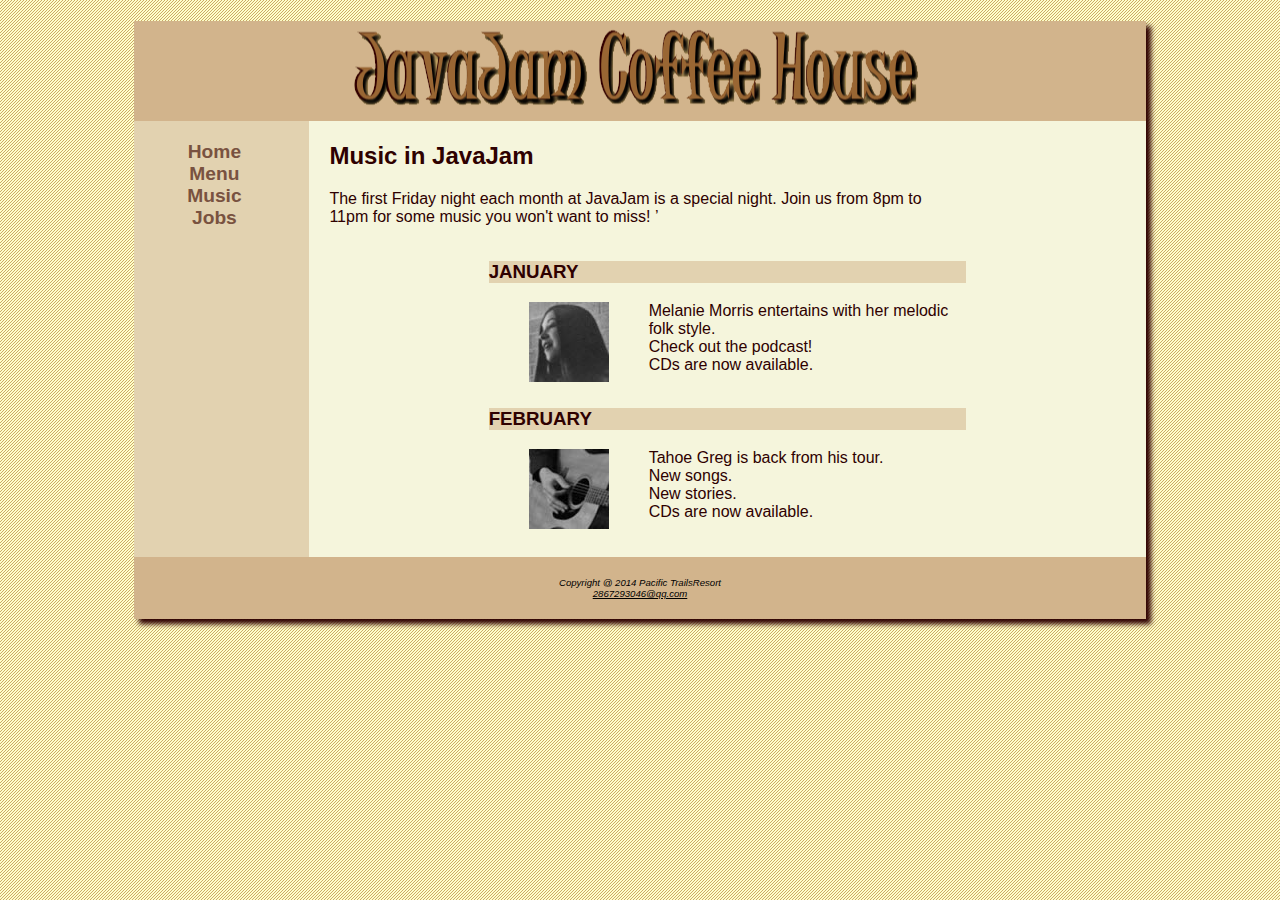
==== music.html @ cbc26d1a "Add files via upload" ====
<!DOCTYPE html>
<html lang="zh-CN">

<head>
    <meta charset="UTF-8">
    <meta http-equiv="X-UA-Compatible" content="IE=edge">
    <meta name="viewport" content="width=device-width, initial-scale=1.0">
    <title>JavaJam Coffee House Music</title>
    <link rel="stylesheet" href="javajam.css">
    <!-- [if it IE 9]>
    <script src="http://html5shim.googlecode.com/svn/trunk/html5.js">
    </script>
    <![endif]-->
</head>

<body>
    <div id="wrapper">
        <header>
            <h1>JavaJam Coffee House</h1>
        </header>
        <nav>
            <ul>
                <li><a href="index.html">Home</a></li>
                <li><a href="menu.html">Menu</a></li>
                <li><a href="music.html">Music</a></li>
                <li><a href="jobs.html">Jobs</a></li>
            </ul>
        </nav>
        <main>
            <div id="content">
                <h2>Music in JavaJam</h2>
                <p>
                    The first Friday night each month at JavaJam is a special night. Join us from 8pm to
                    <br> 11pm for some music you won't want to miss! &rsquo;
                </p>
                <section>
                    <h3>January</h3>
                    <a href="melanie.jpg"><img src="melaniethumb.jpg" alt="melaniethumb"></a>
                    <p>
                        Melanie Morris entertains with her melodic folk style. <br> Check out the podcast! <br> CDs are now available.
                    </p>
                </section>

                <section>
                    <h3>February</h3>
                    <a href="greg.jpg"><img src="gregthumb.jpg" alt="melaniethumb"></a>

                    <p>
                        Tahoe Greg is back from his tour. <br> New songs.<br> New stories.<br> CDs are now available.
                    </p>
                </section>
            </div>


        </main>

        <footer>
            Copyright @ 2014 Pacific TrailsResort <br>
            <a href="">2867293046@qq.com</a>
        </footer>
    </div>

</body>

</html>
---- javajam.css ----
header,
hgroup,
nav,
footer,
figure,
figcaption,
aside,
section,
article {
    display: block;
}

#mobile {
    display: none;
}

#desktop {
    display: inline;
}

body {
    background-image: url(javabackground.gif);
    color: #2e0000;
    font-family: Arial, Helvetica, sans-serif;
}

nav {
    text-align: center;
    font-weight: bold;
    float: left;
    width: 160px;
    padding: 20px 0 0 0;
}

nav ul {
    list-style: none;
    margin: 0;
    padding-left: 0;
    font-size: 1.2em;
}

nav a {
    text-decoration: none;
}

nav a:link {
    color: #795240;
}

nav a:visited {
    color: #a58366;
}

nav a:hover {
    color: #f5f5dc;
}

header {
    background-color: #d2b48c;
    color: #000;
}

footer {
    background-color: #d2b48c;
    color: #000;
    padding: 20px;
    font-size: 0.60em;
    font-style: italic;
    text-align: center;
}

footer a:link {
    color: #2e0000;
}

footer a:visited {
    color: #000;
}

footer a:hover {
    color: #f5f5dc;
}

img {
    border-style: none;
}

h3 {
    background-color: #e6d6a9;
    text-transform: uppercase;
    background-color: #e2d2b0;
}

#wrapper {
    margin: 0 auto;
    width: 80%;
    background-color: #e2d2b0;
    box-shadow: 5px 5px 5px #2e0000;
    min-width: 960px;
}

h1 {
    height: 100px;
    background-image: url(javalogo.gif);
    background-position: center;
    background-repeat: no-repeat;
    text-indent: -9999px;
    margin-bottom: 0;
}

#content {
    padding: 1px 20px 20px 20px;
    background-color: #f5f5dc;
    margin-left: 175px;
}

#content img {
    float: left;
    padding: 0 40px;
}

#content ul {
    list-style-position: inside;
    list-style: url(/ch7javajam/marker.gif);
}

section {
    overflow: auto;
    padding: 0 20%;
}

dt {
    font-weight: bold;
}

img {
    max-width: 100%;
    height: auto;
}

@media only screen and (max-width:768px) {
    body {
        margin: 0;
    }
    #wrapper {
        max-width: 0;
        width: auto;
    }
    h1 {
        margin: 0;
        background-image: url(javalogomobile.gif);
    }
    #content {
        margin-left: 0;
    }
    nav {
        float: none;
        width: auto;
        padding: 0;
    }
    nav ul {
        text-align: center;
    }
    nav li {
        display: inline;
        padding: 0 0.75em;
    }
    section {
        padding: 0;
    }
    #content ul {
        float: none;
        padding-top: 1em;
    }
}

@media only screen and (max-width: 480px) {
    body {
        margin: 0;
    }
    #wrapper {
        max-width: 0;
        width: auto;
        margin: 0;
    }
    h1 {
        margin: 0;
        background-image: url(javalogomobile.gif);
    }
    #content {
        padding: 0.1em 1em;
        margin: 0;
        font-size: 90%;
    }
    h1 {
        margin: 0;
        font-size: 1.5em;
        padding-left: 0.3em;
    }
    nav ul {
        padding: 0;
    }
    nav li {
        display: inline-block;
        width: 5em;
        font-size: 120%;
        text-align: center;
        box-shadow: 0 0 2px #330000;
        background-color: #f5f5dc;
        margin: 1%;
        padding: 2.5%;
    }
    nav a {
        display: block;
    }
    #content img {
        float: none;
        padding: 0;
        margin: 0.1em;
    }
    section {
        padding: 0;
    }
    section img {
        display: none;
    }
    #mobile {
        display: inline;
    }
    #desktop {
        display: none;
    }
}
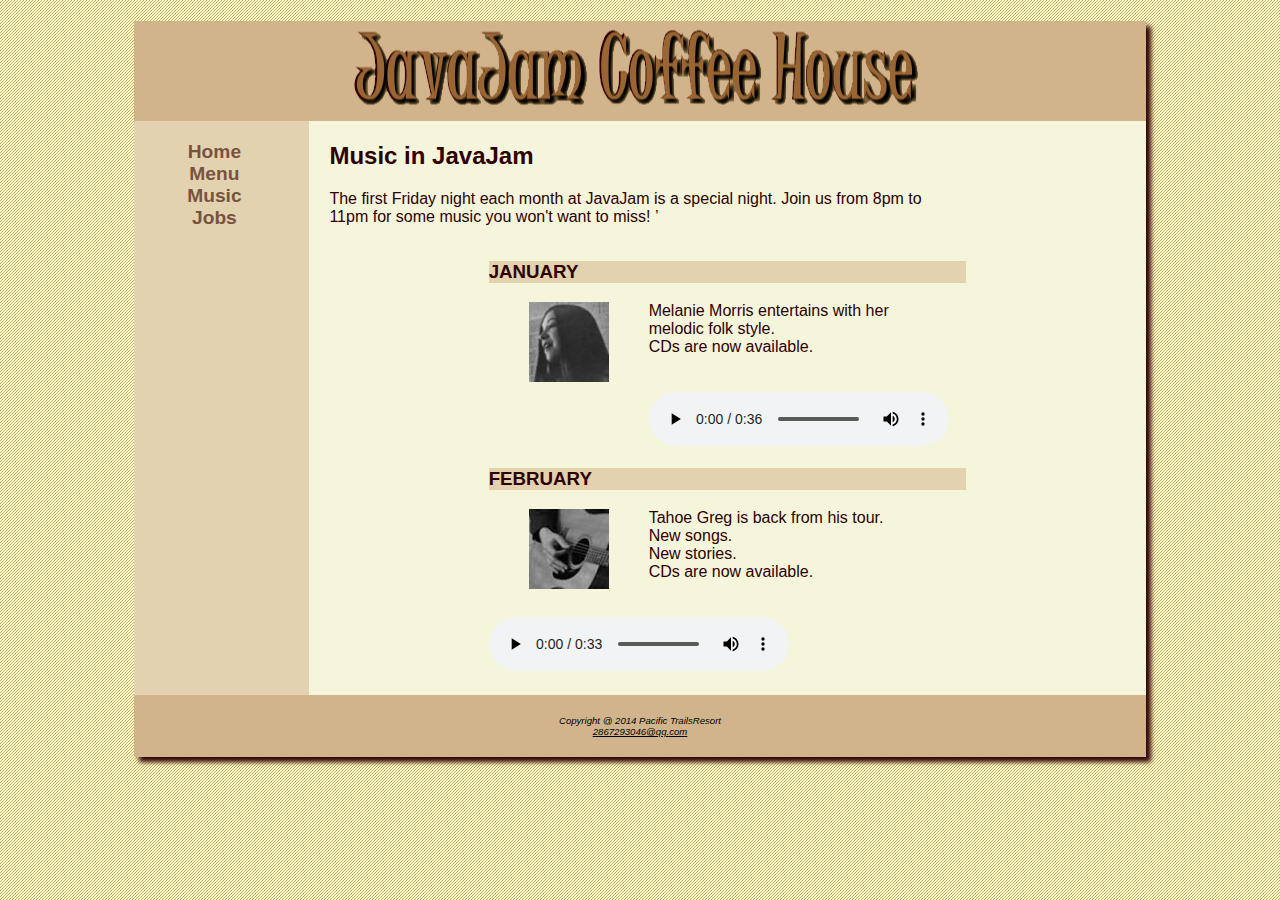
==== commit 10ce3051: "Add files via upload" ====
--- a/music.html
+++ b/music.html
@@ -37,17 +37,26 @@
                     <h3>January</h3>
                     <a href="melanie.jpg"><img src="melaniethumb.jpg" alt="melaniethumb"></a>
                     <p>
-                        Melanie Morris entertains with her melodic folk style. <br> Check out the podcast! <br> CDs are now available.
+                        Melanie Morris entertains with her <br>melodic folk style. <br>CDs are now available.
                     </p>
+                    <audio controls="controls">
+                        <source src="melanie.mp3" type="audio/mpeg">
+                        <source src="melanie.ogg" type="audio/ogg">
+                        <a href="melanie.mp3"></a>
+                    </audio>
                 </section>
 
                 <section>
                     <h3>February</h3>
                     <a href="greg.jpg"><img src="gregthumb.jpg" alt="melaniethumb"></a>
-
                     <p>
                         Tahoe Greg is back from his tour. <br> New songs.<br> New stories.<br> CDs are now available.
                     </p>
+                    <audio controls="controls">
+                        <source src="greg.mp3" type="audio/mpeg">
+                        <source src="greg.ogg" type="audio/ogg">
+                        <a href="greg.mp3"></a>
+                    </audio>
                 </section>
             </div>
 
--- a/javajam.css
+++ b/javajam.css
@@ -41,6 +41,7 @@
 
 nav a {
     text-decoration: none;
+    transition: 3s ease-out;
 }
 
 nav a:link {
@@ -136,6 +137,39 @@
 img {
     max-width: 100%;
     height: auto;
+}
+
+table {
+    width: 80%;
+    margin: auto;
+}
+
+td,
+th {
+    padding: 10px;
+}
+
+tr:nth-of-type(odd) {
+    background-color: #d2b48c;
+}
+
+label {
+    float: left;
+    display: block;
+    text-align: right;
+    width: 120px;
+    padding-right: 15px;
+}
+
+input,
+textarea {
+    display: block;
+    margin-bottom: 20px;
+}
+
+audio {
+    clear: both;
+    padding-top: 20px;
 }
 
 @media only screen and (max-width:768px) {
@@ -230,4 +264,8 @@
     #desktop {
         display: none;
     }
+    label {
+        float: none;
+        text-align: left;
+    }
 }